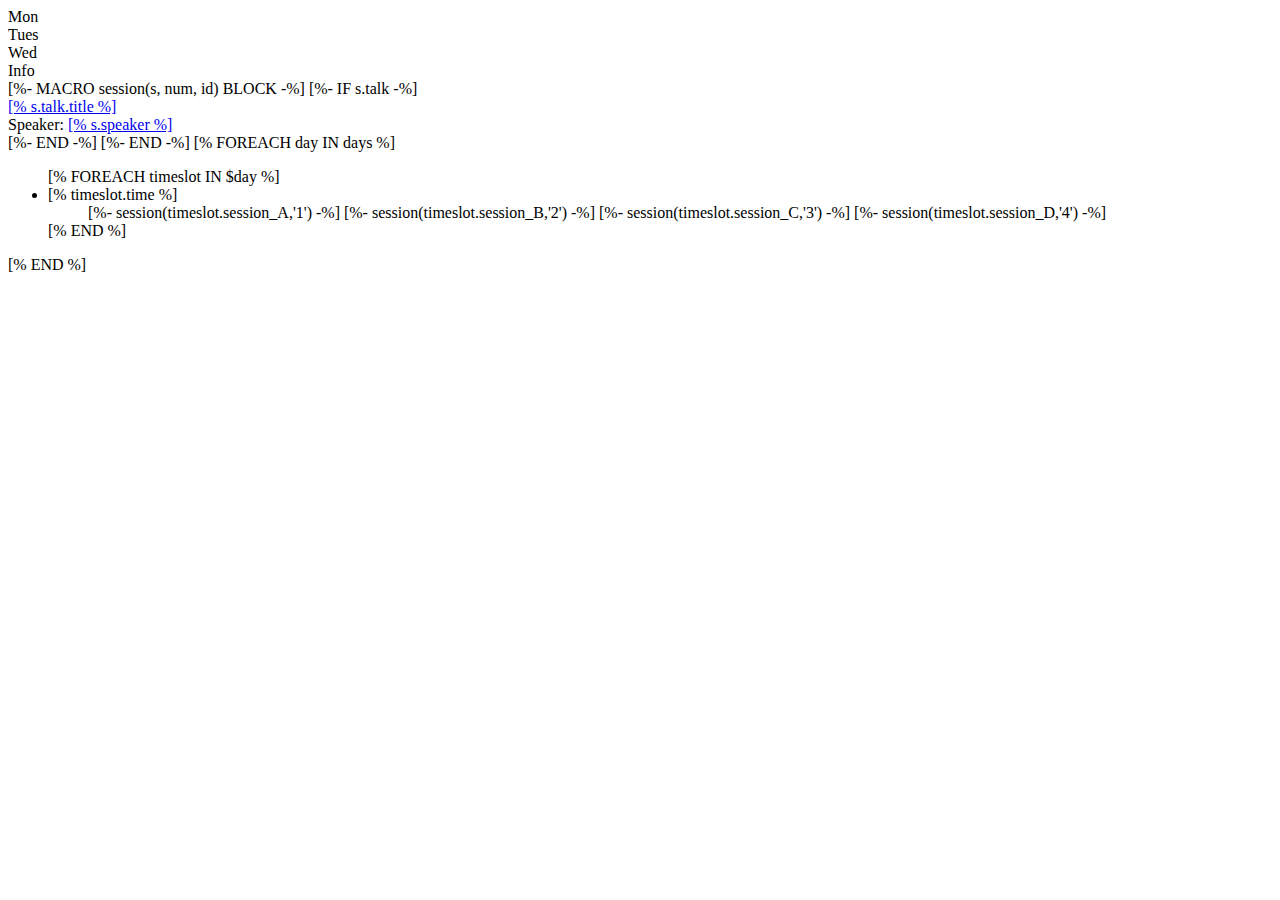
==== template/index.html @ 7280035a "remove Desc link and add template" ====
<!DOCTYPE HTML PUBLIC "-//W3C//DTD HTML 4.01//EN"
  "http://www.w3.org/TR/html4/strict.dtd">
<html>
  <head>
    <meta name="viewport" content="width=320; user-scalable=no" />
    <meta http-equiv="Content-type" content="text/html; charset=utf-8">
    <title>YAPC::NA 10 Schedule</title>
	  <link rel="stylesheet" href="master.css" type="text/css" media="screen" title="no title" charset="utf-8">
	  <script type="text/javascript" charset="utf-8" src="phonegap.js"></script>
	  <script type="text/javascript" charset="utf-8" src="xui.js"></script>
	  <script type="text/javascript" charset="utf-8" src="app.js"></script>
  </head>
  <body>
  	<div id="tabbar">
  		<div class="montab tab selected">Mon</div>
  		<div class="tuestab tab">Tues</div>
  		<div class="wedstab tab">Wed</div>
  		<div class="twittertab tab"></div>
  		<div class="infotab tab">Info</div>
  	</div>
        [%- MACRO session(s, num, id) BLOCK -%]
            [%- IF s.talk -%]
              <li class="item item[% num %]">
                <div class="title title[%num%]">
                  <a href="[% s.talk_url %]">[% s.talk.title %]</a>
                </div>
                <div class="description">
                  <div class="speaker">
                    Speaker: <a href="[% s.speaker_url %]">[% s.speaker %]</a>
                  </div>
                </div>  						
              </li>
            [%- END -%]
        [%- END -%]
        [% FOREACH day IN days %]
          <div id="[% day %]">  	
            <ul>
              [% FOREACH timeslot IN $day %]
                <li>
                  <div id="date_[% timeslot.id %]" class="datetime">[% timeslot.time %]</div>
                  <div id="talks_[% timeslot.id %]" class="talks">
                    <ul>
                      [%- session(timeslot.session_A,'1') -%]
                      [%- session(timeslot.session_B,'2') -%]
                      [%- session(timeslot.session_C,'3') -%]
                      [%- session(timeslot.session_D,'4') -%]
                    </ul>
                  </div>
                </li>
              [% END %]
            </ul>
  	  </div>
        [% END %]
  	<div id="twitter" style="display:none;">  	
            <div id="feedbar">
                <div class="title">Twitter search result for 'yapc'</div>
            </div>
            <div id="twitterfeed">
            </div>
	</div>
  	<div id="info" style="display:none;">
            <div id="feedbar">
                <div class="title">YAPC::NA 10 Schedule</div>
            </div>
            <div class="content">
                <div class="conference_links">
                    <table class="center">
                        <tr>
                            <td>
                                <a href="http://yapc10.org/yn2009/wiki">YAPC10 Wiki</a><br />
                            </td>
                            <td>
                                <a href="http://twitter.com/yapc10">@yapc10</a><br />
                            </td>
                        </tr>
                        <tr>
                            <td>
                                <a href="http://tinyurl.com/nu3fbw">Campus Map</a><br />
                            </td>
                            <td>
                                <a href="http://yapc10.org/yn2009/wiki?node=GettingAround">Getting Around</a><br />
                            </td>
                        </tr>
                        <tr>
                            <td>
                                <a href="http://yapc10.org/yn2009/wiki?node=PlacesToEatAndDrink">Eat and Drink</a><br />
                            </td>
                            <td>
                                <a href="http://yapc10.org/yn2009/wiki?node=SuggestedBOFs">BOFs</a><br />
                            </td>
                        </tr>
                        <tr>
                            <td>
                                <a href="http://yapc10.org/yn2009/wiki?node=Events"></a>Events<br />
                            </td>
                            <td>
                                <a href="http://yapc10.org/yn2009/wiki?node=Hackathon">Hackathons</a><br />
                            </td>
                        </tr>
                    </table>
                </div>
                <p>
                    Created by: <a href="http://twitter.com/lukec">@lukec</a><br />
                    Special thanks to <a href="http://twitter.com/Infil00p">@infil00p</a> for the Open Web application!
                    <p>Build using <a href="http://phonegap.com">PhoneGap</a> by Nitobi</p>
                </p>
            </div> 	
	</div>
  </body>
</html>
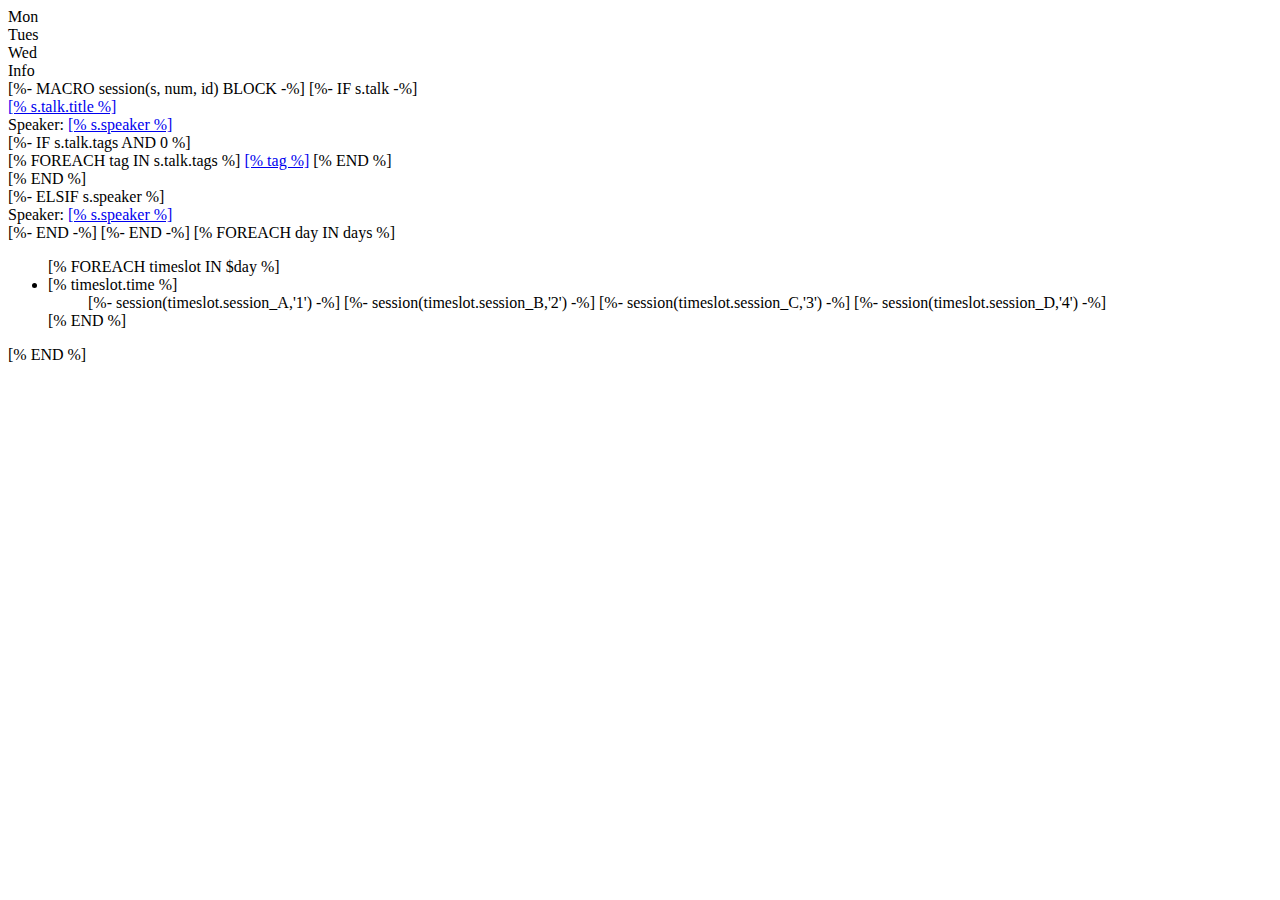
==== commit fa330309: "fix a bug where the last day was not getting dumped" ====
--- a/template/index.html
+++ b/template/index.html
@@ -24,6 +24,21 @@
                 <div class="title title[%num%]">
                   <a href="[% s.talk_url %]">[% s.talk.title %]</a>
                 </div>
+                <div class="description">
+                  <div class="speaker">
+                    Speaker: <a href="[% s.speaker_url %]">[% s.speaker %]</a>
+                  </div>
+                </div>  						
+                [%- IF s.talk.tags AND 0 %]
+                <div class="tags">
+                    [% FOREACH tag IN s.talk.tags %]
+                      <a href="http://yapc10.org/yn2009/tag/[% tag %]">[% tag %]</a>
+                    [% END %]
+                </div>
+                [% END %]
+              </li>
+            [%- ELSIF s.speaker %]
+              <li class="item item[% num %]">
                 <div class="description">
                   <div class="speaker">
                     Speaker: <a href="[% s.speaker_url %]">[% s.speaker %]</a>
